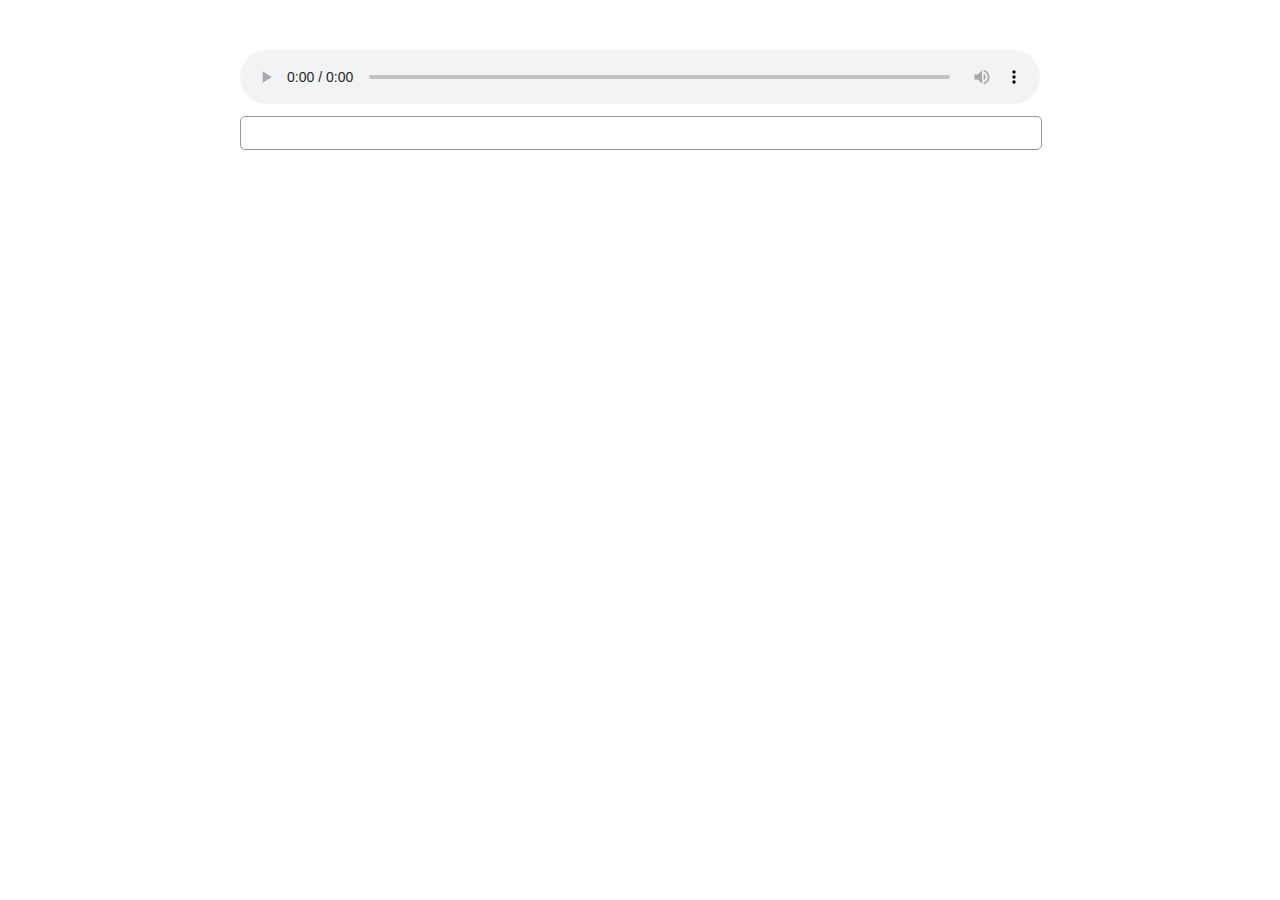
==== spark/index.html @ 2c2a8040 "reorganize: install now just involves copying spark dir" ====
<!DOCTYPE HTML>
<html>
<head>
  <title>spark</title>
  <link rel='shortcut icon' href='note.ico' />
  <link rel='stylesheet' type='text/css' href='style.css' />
  <script type='text/javascript' src='spark.js'></script>
</head>
<body>
<div id='wrap'>

<p id='playing'>&nbsp;</p>

<div id='player-div'>
  <audio id='player' controls></audio>
</div>

<div id='filter-div'>
  <input id='filter' type='text' />
</div>

<div id='genre-div'>
  <ul id='genre-list'></ul>
</div>

<div id='artist-div'>
  <ul id='artist-list'></ul>
</div>

<div id='album-div'>
  <ul id='album-list'></ul>
</div>

<div id='title-div'>
  <ul id='title-list'></ul>
</div>

<script type='text/javascript'>
  d = new SongDB('songdb');
  m = new Menu();
  p = new Player();

  m.init(d, p);
  p.init(d, m);
  m.display();
  register(p);
</script>

</div>
</body>
</html>
---- spark/style.css ----
html {
  /* always show vertical scroll bar */
  overflow-y: scroll;
}

body {
  font-family: sans-serif;
  font-size: 12pt;
}

#wrap {
  width: 800px;
  margin: 0 auto;
}

#playing {
  font-size: 14pt;
  margin: 20px 0 8px 0;
}

#player {
  width: 800px;
  margin: 0 0 8px 0;
}

#filter {
  width: 790px;
  margin: 0 0 8px 0;
}

#genre-div {
  float: top;
  margin: 8px 0 0 2px;
}

#artist-div, #album-div, #title-div {
  float: left;
  margin: 15px 20px 0 2px;
}

ul {
  margin: 0;
  padding: 0;
  list-style-type: none;
  border-left: 1px solid black;
}

li {
  margin: 0 0 10px 10px;
  padding: 0;
}

#genre-div li {
  margin-right: 8px;
  display: inline;
}

a:hover {
  color: blue;
  cursor: default;
}

input {
  font-size: 14pt;
  border: 1px solid black;
  padding: 5px 0 5px 10px;
  border-radius: 5px;
}

input:not(:focus) {
  opacity: 0.4;
}
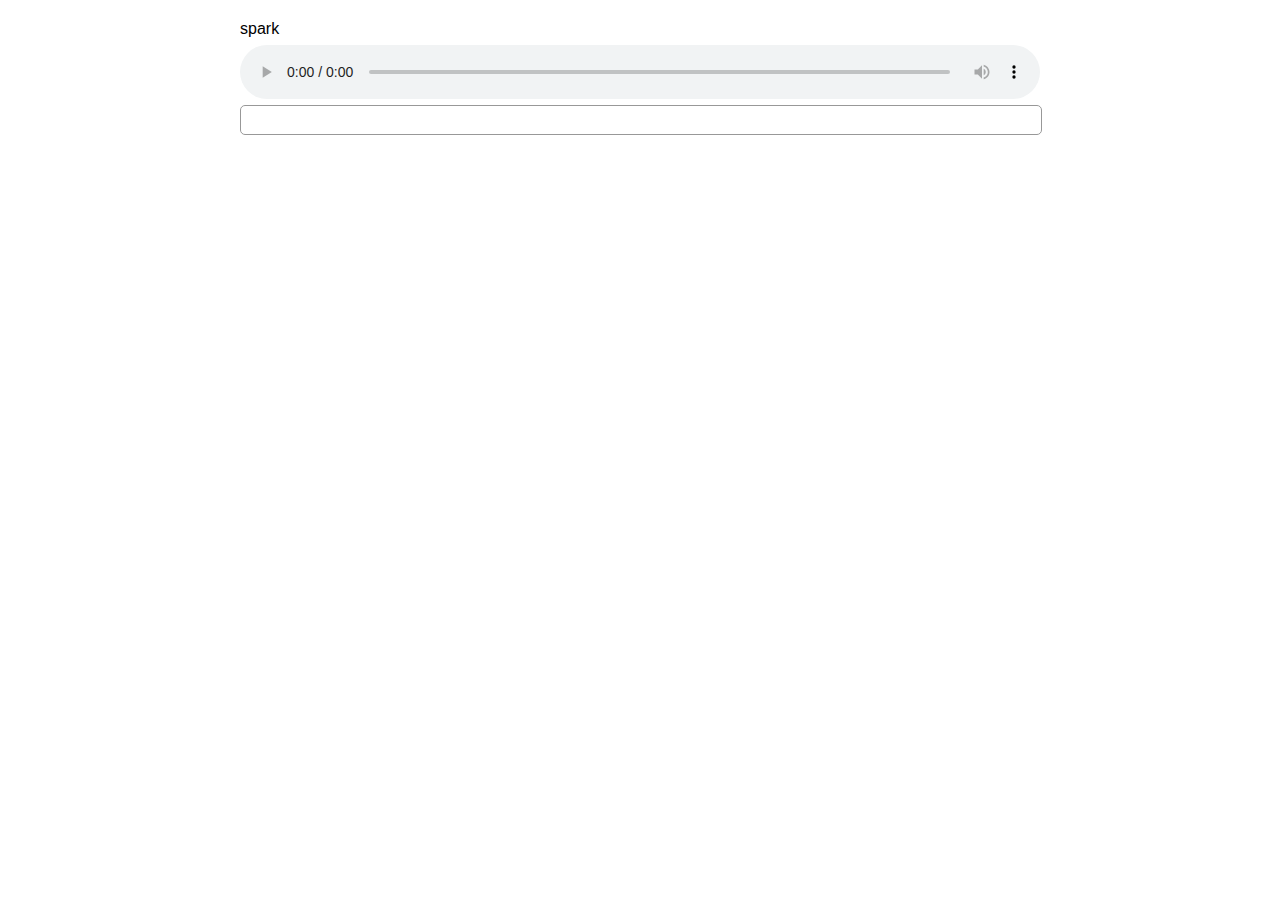
==== commit 7a14648a: "removed volume code; tweaked layout" ====
--- a/spark/index.html
+++ b/spark/index.html
@@ -9,7 +9,7 @@
 <body>
 <div id='wrap'>
 
-<p id='playing'>&nbsp;</p>
+<p id='playing'>spark</p>
 
 <div id='player-div'>
   <audio id='player' controls></audio>
@@ -36,14 +36,7 @@
 </div>
 
 <script type='text/javascript'>
-  d = new SongDB('songdb');
-  m = new Menu();
-  p = new Player();
-
-  m.init(d, p);
-  p.init(d, m);
-  m.display();
-  register(p);
+  main();
 </script>
 
 </div>
--- a/spark/style.css
+++ b/spark/style.css
@@ -5,7 +5,7 @@
 
 body {
   font-family: sans-serif;
-  font-size: 12pt;
+  font-size: 10pt;
 }
 
 #wrap {
@@ -14,28 +14,28 @@
 }
 
 #playing {
-  font-size: 14pt;
-  margin: 20px 0 8px 0;
+  font-size: 12pt;
+  margin: 20px 0 7px 0;
 }
 
 #player {
   width: 800px;
-  margin: 0 0 8px 0;
+  margin: 0 0 3px 0;
 }
 
 #filter {
   width: 790px;
-  margin: 0 0 8px 0;
+  margin: 0;
 }
 
 #genre-div {
   float: top;
-  margin: 8px 0 0 2px;
+  margin: 12px 0 0 2px;
 }
 
 #artist-div, #album-div, #title-div {
   float: left;
-  margin: 15px 20px 0 2px;
+  margin: 12px 20px 0 2px;
 }
 
 ul {
@@ -61,7 +61,7 @@
 }
 
 input {
-  font-size: 14pt;
+  font-size: 12pt;
   border: 1px solid black;
   padding: 5px 0 5px 10px;
   border-radius: 5px;
